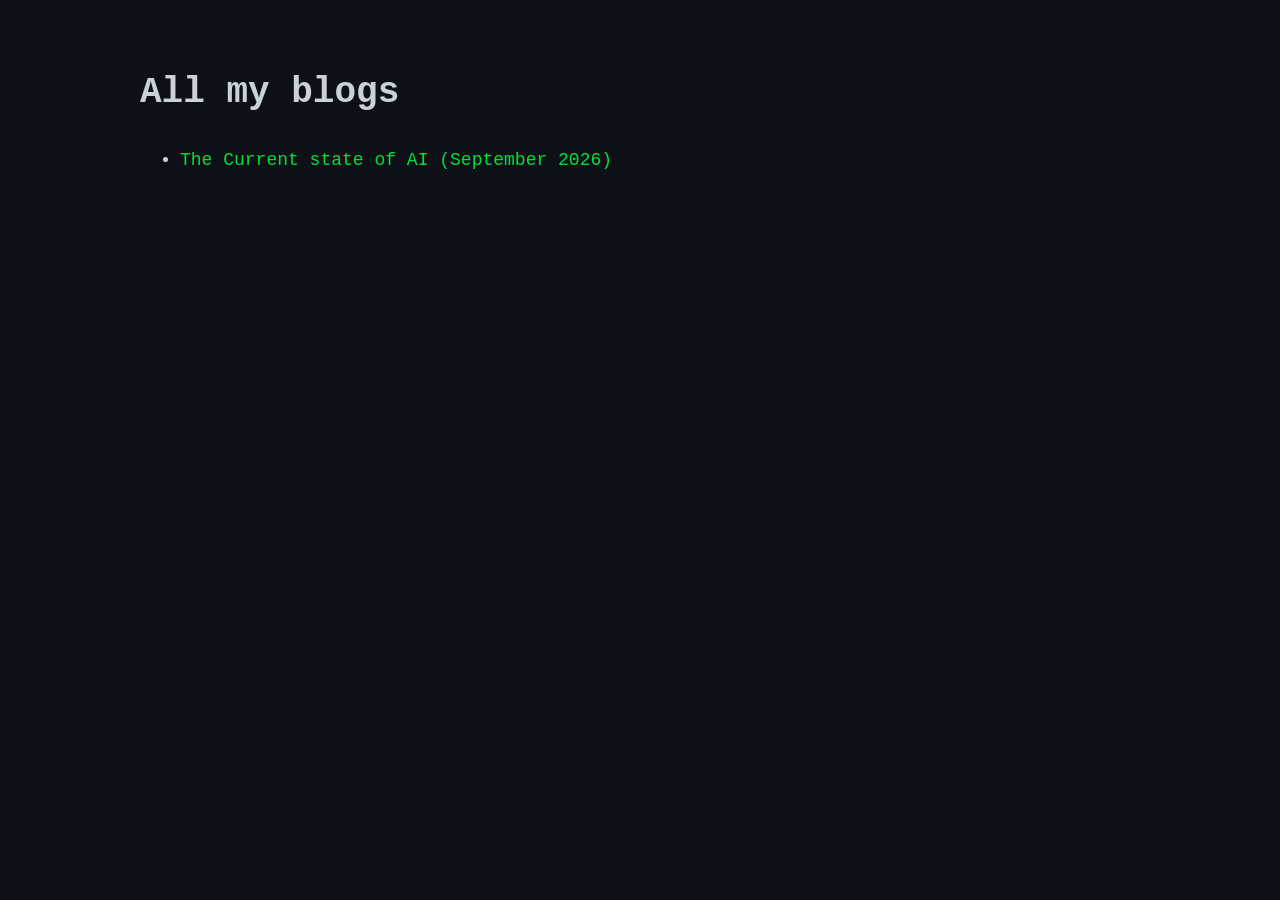
==== blog.html @ 60069097 "Added blog section" ====
<!DOCTYPE HTML>
<html>
    <head>
      <title>Will's Blog</title>
      <link rel="stylesheet" href="style.css">
      <meta name="viewport" content="width=device-width, initial-scale=1.0">
    </head>

    <body>
        <h1>All my blogs</h1>
        <ul>
            <li><a href="https://wgdev.uk/blog/state-of-ai-september-2026">The Current state of AI (September 2026)</a></li>

        </ul>


    </body>

</html>
---- style.css ----
:root {
    --bg-color: #0d1117;
    --accent-color: #00e038;
    --border-color: #30363d;
    --text-main: #c9d1d9;
}

body {
    background-color: var(--bg-color);
    color: var(--text-main);
    font-family: 'Courier New', Courier, monospace;
    font-size: 18px;
    line-height: 1.6;
    max-width: 1000px;
    margin: 0 auto;
    padding: 40px 20px;
}

a {
    color: var(--accent-color);
    text-decoration: none;
}
a:hover {
    text-decoration: underline;
}
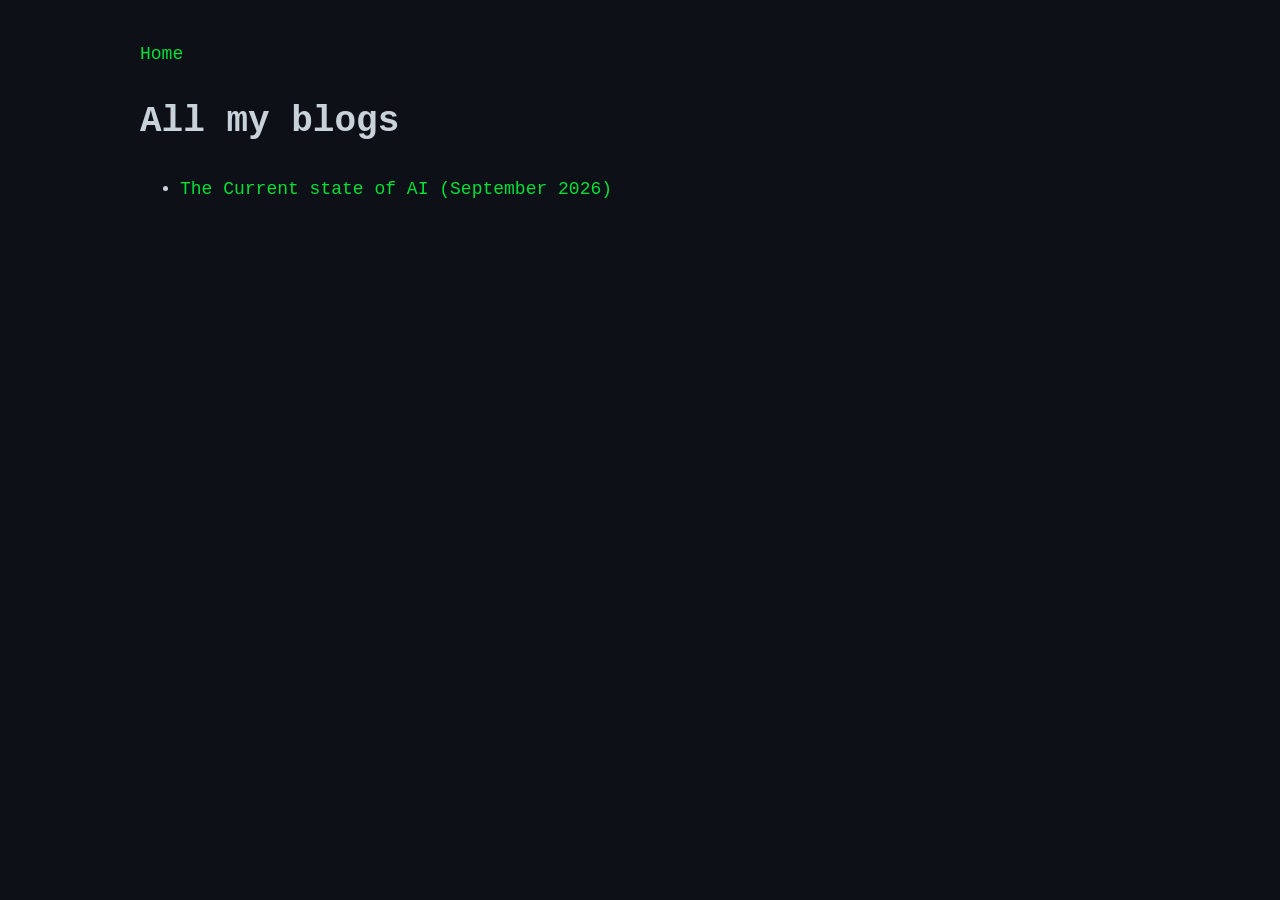
==== commit dd157995: "Fixed Blog css and added home button on blogs" ====
--- a/blog.html
+++ b/blog.html
@@ -5,6 +5,12 @@
       <link rel="stylesheet" href="style.css">
       <meta name="viewport" content="width=device-width, initial-scale=1.0">
     </head>
+
+    <header>
+        <nav>
+            <a href="https://wgdev.uk">Home</a>
+        </nav>
+    </header>
 
     <body>
         <h1>All my blogs</h1>
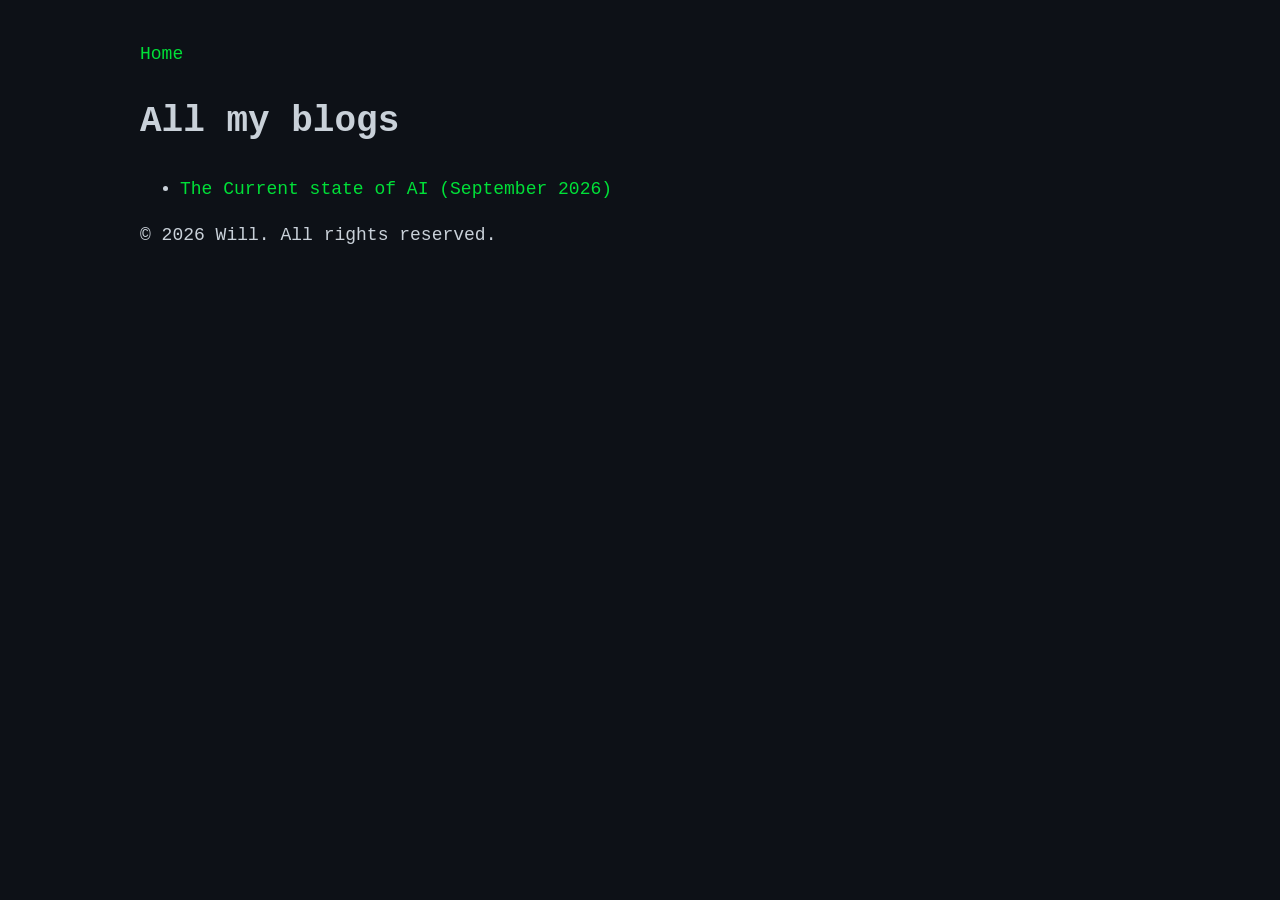
==== commit d1a1210b: "Varius small fixes" ====
--- a/blog.html
+++ b/blog.html
@@ -19,6 +19,9 @@
 
         </ul>
 
+        <footer>
+            <p>© 2026 Will. All rights reserved.</p>
+        </footer>
 
     </body>
 
